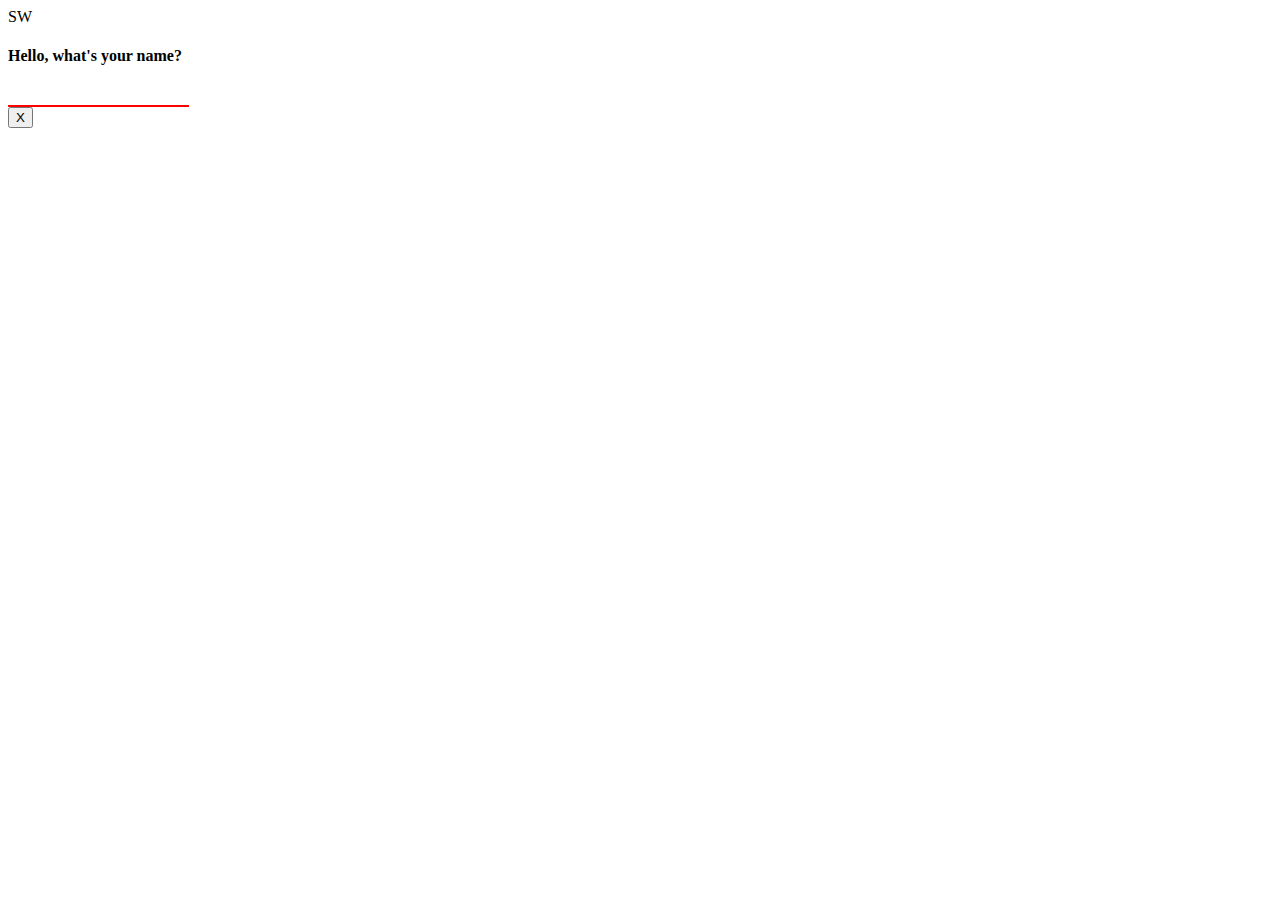
==== index.html @ e8137d8c "making momentum service" ====
<!DOCTYPE html>
<html>
    <head>
        <title>Something</title>    
        <meta charset="utf-8">
        <link rel="stylesheet" href="css/styles.css">
    </head>
    <body>
        <div class="logo">
            SW
        </div>
        <div class="js-clock">
            <h1></h1>
        </div>
        <form class="js-greetings greetings">
            <h4 class="greeting_comment"></h4>
        </form>
        <button>X</button>
        <script src="js/greeting.js"></script>
        <script src="js/test.js"></script>
    </body> 
</html>
---- css/styles.css ----
body {
    background-color: white;
}

.js-name_modify{
    cursor: pointer;
}

.js-greetings input {
    border: none;
    border-bottom: 2px solid red;
    outline: none;
}
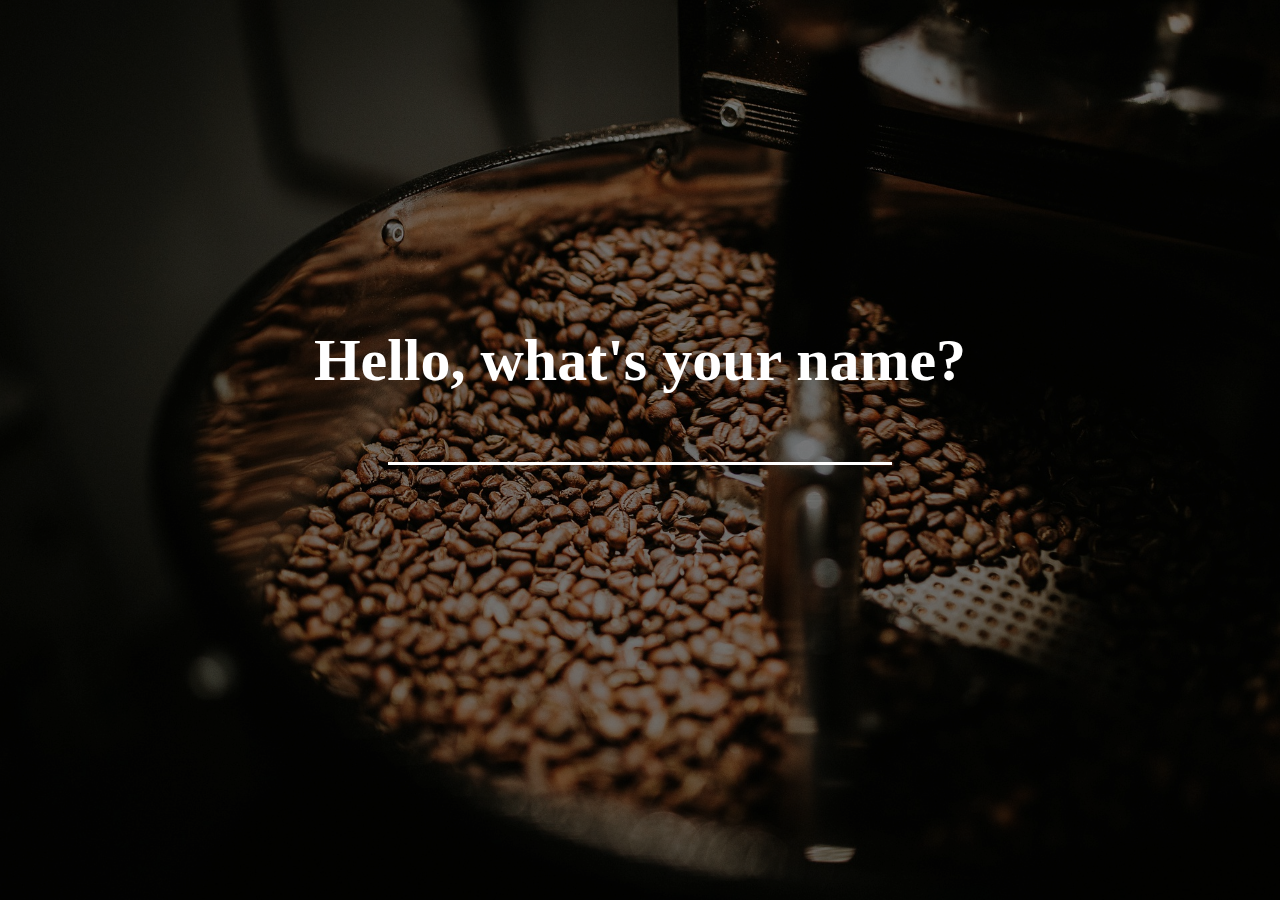
==== commit da4a5591: "making the momentum service" ====
--- a/index.html
+++ b/index.html
@@ -5,19 +5,22 @@
         <meta charset="utf-8">
         <link rel="stylesheet" href="css/styles.css">
     </head>
-    <body>
-        <div class="logo">
-            SW
+    <body>  
+        <div class="momentum">
+            <div class="js-clock">
+                <h1></h1>
+            </div>
+            <form class="js-greetings greetings">
+                <h2 class="greeting_comment"></h2>
+            </form>
+            <div class="js-toDoLists"></div>
+            <div class="js-listComplete"></div>
+            <div class="js-weather"></div>
         </div>
-        <div class="js-clock">
-            <h1></h1>
-        </div>
-        <form class="js-greetings greetings">
-            <h4 class="greeting_comment"></h4>
-        </form>
-        <button>X</button>
         <script src="js/greeting.js"></script>
-        <script src="js/test.js"></script>
+        <script src="js/bg.js"></script>
+        <script src="js/weather.js"></script>
+        
     </body> 
 </html>
 
--- a/css/styles.css
+++ b/css/styles.css
@@ -1,13 +1,156 @@
-body {
-    background-color: white;
+@import "./reset.css";
+
+
+
+html, body{
+    height: 100%;
+    width: 100%;
+    color: white;
+    display: flex;
+    justify-content: center;
+    align-content: center;
+    overflow: auto;
+    animation: fadeIn 0.5s ease-in-out;
 }
 
-.js-name_modify{
+img {
+    height: 100%;
+    width: 100%;
+    z-index: -1;
+    position: absolute;
+    top:0;
+    left: 0;
+    filter: brightness(50%);
+}
+
+.momentum {
+    display: flex;
+    justify-content: center;
+    align-items: center;
+    flex-direction: column;
+    width: 1000px;
+    height: 100%;
+}
+
+.momentum .js-clock {
+    display: flex;
+    justify-content: center;
+    align-items: center;
+    height: 100px;
+    width: inherit;
+    font-size: 100px;
+    font-weight: 600;
+    margin-bottom: 60px;
+    margin-top: 170px;
+}
+
+/* .js-clock.showing {
+    animation: fadeIn 0.5s ease-in-out;
+} */
+
+.momentum .js-greetings {
+    display: flex;
+    justify-content: center;
+    align-items: center;
+    flex-direction: column;
+    width: inherit;
+    height: auto;
+    animation: fadeIn 0.5s ease-in-out;
+}
+
+.momentum .greetings_name,
+.greetings_email, .greetings_pw {
+    border: none;
+    background-color: inherit;
+    outline: none;
+    color: white;
+    border-bottom: 3px white solid;
+    width: 500px;
+    height: 40px;
+    font-size: 25px;
+    font-weight: 500;
+    text-align: center;
+    animation: fadeIn 0.5s ease-in-out;
+}
+
+
+.js-greetings .greeting_comment {
+    font-size: 60px;
+    font-weight: 600;
+    margin-bottom: 30px;
+    animation: fadeIn 0.5s ease-in-out;
+}
+
+.js-greetings .toDoList_comment{
+    font-size: 40px;
+    font-weight: 600;
+    margin-bottom: 30px;
+    animation: fadeIn 0.5s ease-in-out;
+}
+
+
+.js-greetings .greeting_toDoList{
+    border: none;
+    background-color: inherit;
+    outline: none;
+    color: white;
+    border-bottom: 3px white solid;
+    width: 500px;
+    height: 40px;
+    font-size: 25px;
+    font-weight: 500;
+    text-align: center;
+    margin-bottom: 20px;
+    animation: fadeIn 0.5s ease-in-out;
+}
+
+.momentum .js-weather {
+    display: flex;
+    align-items: center;
+    justify-content: center;
+    width: auto;
+    height: 50px;
+    margin-top: auto;
+    font-weight: 600;
+}
+
+.js-toDoLists .toDoList_checkbox {
+    margin-right: 15px;
+    cursor: pointer;
+    
+}
+
+.js-toDoLists .toDoList_list{
+    font-size: 25px;
+    margin-right: 5px;
+}
+
+.js-toDoLists .delBtn {
+    border: none;
+    background-color: inherit;
+    color: #b2bec3;
+    font-size: 17px;
+    margin-bottom: 10px;
     cursor: pointer;
 }
 
-.js-greetings input {
-    border: none;
-    border-bottom: 2px solid red;
-    outline: none;
+.js-listComplete .toDoList_finish-comment {
+    font-size: 20px;
+    font-weight: 600;
+    color: #00b894;
+}
+
+.js-weather.showing, .js-clock.showing, .toDoList_comment.showing, .js-toDoLists.showing{
+    animation: fadeIn 1s ease-in-out;
+}
+
+
+
+
+@keyframes fadeIn {
+    from {
+        opacity: 0;
+    } to {
+        opacity: 1;
+    }   
 }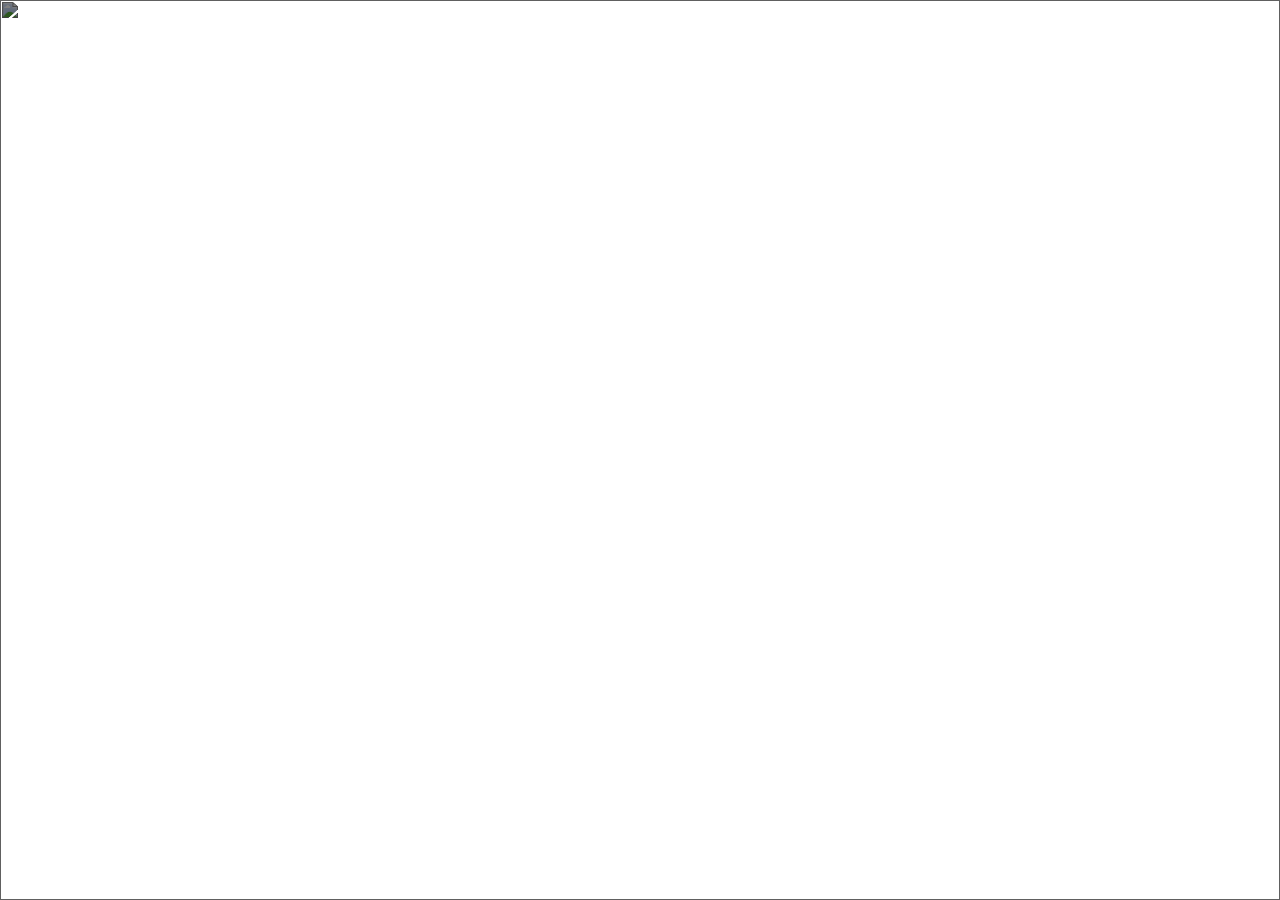
==== commit 21be1806: "delete blank lin" ====
--- a/index.html
+++ b/index.html
@@ -1,26 +1,24 @@
 <!DOCTYPE html>
 <html>
-    <head>
-        <title>Something</title>    
-        <meta charset="utf-8">
-        <link rel="stylesheet" href="css/styles.css">
-    </head>
-    <body>  
-        <div class="momentum">
-            <div class="js-clock">
-                <h1></h1>
-            </div>
-            <form class="js-greetings greetings">
-                <h2 class="greeting_comment"></h2>
-            </form>
-            <div class="js-toDoLists"></div>
-            <div class="js-listComplete"></div>
-            <div class="js-weather"></div>
-        </div>
-        <script src="js/greeting.js"></script>
-        <script src="js/bg.js"></script>
-        <script src="js/weather.js"></script>
-        
-    </body> 
+  <head>
+    <title>Momentum</title>
+    <meta charset="utf-8" />
+    <link rel="stylesheet" href="css/styles.css" />
+  </head>
+  <body>
+    <div class="momentum">
+      <div class="js-clock">
+        <h1></h1>
+      </div>
+      <form class="js-greetings greetings">
+        <h2 class="greeting_comment"></h2>
+      </form>
+      <div class="js-toDoLists"></div>
+      <div class="js-listComplete"></div>
+      <div class="js-weather"></div>
+    </div>
+    <script src="js/greeting.js"></script>
+    <script src="js/bg.js"></script>
+    <script src="js/weather.js"></script>
+  </body>
 </html>
-
--- a/css/styles.css
+++ b/css/styles.css
@@ -1,156 +1,150 @@
 @import "./reset.css";
 
-
-
-html, body{
-    height: 100%;
-    width: 100%;
-    color: white;
-    display: flex;
-    justify-content: center;
-    align-content: center;
-    overflow: auto;
-    animation: fadeIn 0.5s ease-in-out;
+html,
+body {
+  height: 100%;
+  width: 100%;
+  color: white;
+  display: flex;
+  justify-content: center;
+  align-content: center;
+  overflow: auto;
+  animation: fadeIn 0.5s ease-in-out;
 }
 
 img {
-    height: 100%;
-    width: 100%;
-    z-index: -1;
-    position: absolute;
-    top:0;
-    left: 0;
-    filter: brightness(50%);
+  height: 100%;
+  width: 100%;
+  z-index: -1;
+  position: absolute;
+  top: 0;
+  left: 0;
+  filter: brightness(50%);
 }
 
 .momentum {
-    display: flex;
-    justify-content: center;
-    align-items: center;
-    flex-direction: column;
-    width: 1000px;
-    height: 100%;
+  display: flex;
+  justify-content: center;
+  align-items: center;
+  flex-direction: column;
+  width: 1000px;
+  height: 100%;
 }
 
 .momentum .js-clock {
-    display: flex;
-    justify-content: center;
-    align-items: center;
-    height: 100px;
-    width: inherit;
-    font-size: 100px;
-    font-weight: 600;
-    margin-bottom: 60px;
-    margin-top: 170px;
+  display: flex;
+  justify-content: center;
+  align-items: center;
+  height: 100px;
+  width: inherit;
+  font-size: 100px;
+  font-weight: 600;
+  margin-bottom: 60px;
+  margin-top: 170px;
 }
 
-/* .js-clock.showing {
-    animation: fadeIn 0.5s ease-in-out;
-} */
-
 .momentum .js-greetings {
-    display: flex;
-    justify-content: center;
-    align-items: center;
-    flex-direction: column;
-    width: inherit;
-    height: auto;
-    animation: fadeIn 0.5s ease-in-out;
+  display: flex;
+  justify-content: center;
+  align-items: center;
+  flex-direction: column;
+  width: inherit;
+  height: auto;
+  animation: fadeIn 0.5s ease-in-out;
 }
 
 .momentum .greetings_name,
-.greetings_email, .greetings_pw {
-    border: none;
-    background-color: inherit;
-    outline: none;
-    color: white;
-    border-bottom: 3px white solid;
-    width: 500px;
-    height: 40px;
-    font-size: 25px;
-    font-weight: 500;
-    text-align: center;
-    animation: fadeIn 0.5s ease-in-out;
+.greetings_email,
+.greetings_pw {
+  border: none;
+  background-color: inherit;
+  outline: none;
+  color: white;
+  border-bottom: 3px white solid;
+  width: 500px;
+  height: 40px;
+  font-size: 25px;
+  font-weight: 500;
+  text-align: center;
+  animation: fadeIn 0.5s ease-in-out;
 }
 
-
 .js-greetings .greeting_comment {
-    font-size: 60px;
-    font-weight: 600;
-    margin-bottom: 30px;
-    animation: fadeIn 0.5s ease-in-out;
+  font-size: 60px;
+  font-weight: 600;
+  margin-bottom: 30px;
+  animation: fadeIn 0.5s ease-in-out;
 }
 
-.js-greetings .toDoList_comment{
-    font-size: 40px;
-    font-weight: 600;
-    margin-bottom: 30px;
-    animation: fadeIn 0.5s ease-in-out;
+.js-greetings .toDoList_comment {
+  font-size: 40px;
+  font-weight: 600;
+  margin-bottom: 30px;
+  animation: fadeIn 0.5s ease-in-out;
 }
 
-
-.js-greetings .greeting_toDoList{
-    border: none;
-    background-color: inherit;
-    outline: none;
-    color: white;
-    border-bottom: 3px white solid;
-    width: 500px;
-    height: 40px;
-    font-size: 25px;
-    font-weight: 500;
-    text-align: center;
-    margin-bottom: 20px;
-    animation: fadeIn 0.5s ease-in-out;
+.js-greetings .greeting_toDoList {
+  border: none;
+  background-color: inherit;
+  outline: none;
+  color: white;
+  border-bottom: 3px white solid;
+  width: 500px;
+  height: 40px;
+  font-size: 25px;
+  font-weight: 500;
+  text-align: center;
+  margin-bottom: 20px;
+  animation: fadeIn 0.5s ease-in-out;
 }
 
 .momentum .js-weather {
-    display: flex;
-    align-items: center;
-    justify-content: center;
-    width: auto;
-    height: 50px;
-    margin-top: auto;
-    font-weight: 600;
+  display: flex;
+  align-items: center;
+  justify-content: center;
+  width: auto;
+  height: 50px;
+  margin-top: auto;
+  font-weight: 600;
 }
 
 .js-toDoLists .toDoList_checkbox {
-    margin-right: 15px;
-    cursor: pointer;
-    
+  margin-right: 15px;
+  cursor: pointer;
 }
 
-.js-toDoLists .toDoList_list{
-    font-size: 25px;
-    margin-right: 5px;
+.js-toDoLists .toDoList_list {
+  font-size: 25px;
+  margin-right: 5px;
 }
 
 .js-toDoLists .delBtn {
-    border: none;
-    background-color: inherit;
-    color: #b2bec3;
-    font-size: 17px;
-    margin-bottom: 10px;
-    cursor: pointer;
+  border: none;
+  background-color: inherit;
+  color: #b2bec3;
+  font-size: 17px;
+  margin-bottom: 10px;
+  cursor: pointer;
 }
 
 .js-listComplete .toDoList_finish-comment {
-    font-size: 20px;
-    font-weight: 600;
-    color: #00b894;
+  font-size: 20px;
+  font-weight: 600;
+  color: #00b894;
 }
 
-.js-weather.showing, .js-clock.showing, .toDoList_comment.showing, .js-toDoLists.showing{
-    animation: fadeIn 1s ease-in-out;
+.js-weather.showing,
+.js-clock.showing,
+.toDoList_comment.showing,
+.js-toDoLists.showing {
+  animation: fadeIn 1s ease-in-out;
 }
 
-
-
-
 @keyframes fadeIn {
-    from {
-        opacity: 0;
-    } to {
-        opacity: 1;
-    }   
-}+  from {
+    opacity: 0;
+  }
+  to {
+    opacity: 1;
+  }
+}
